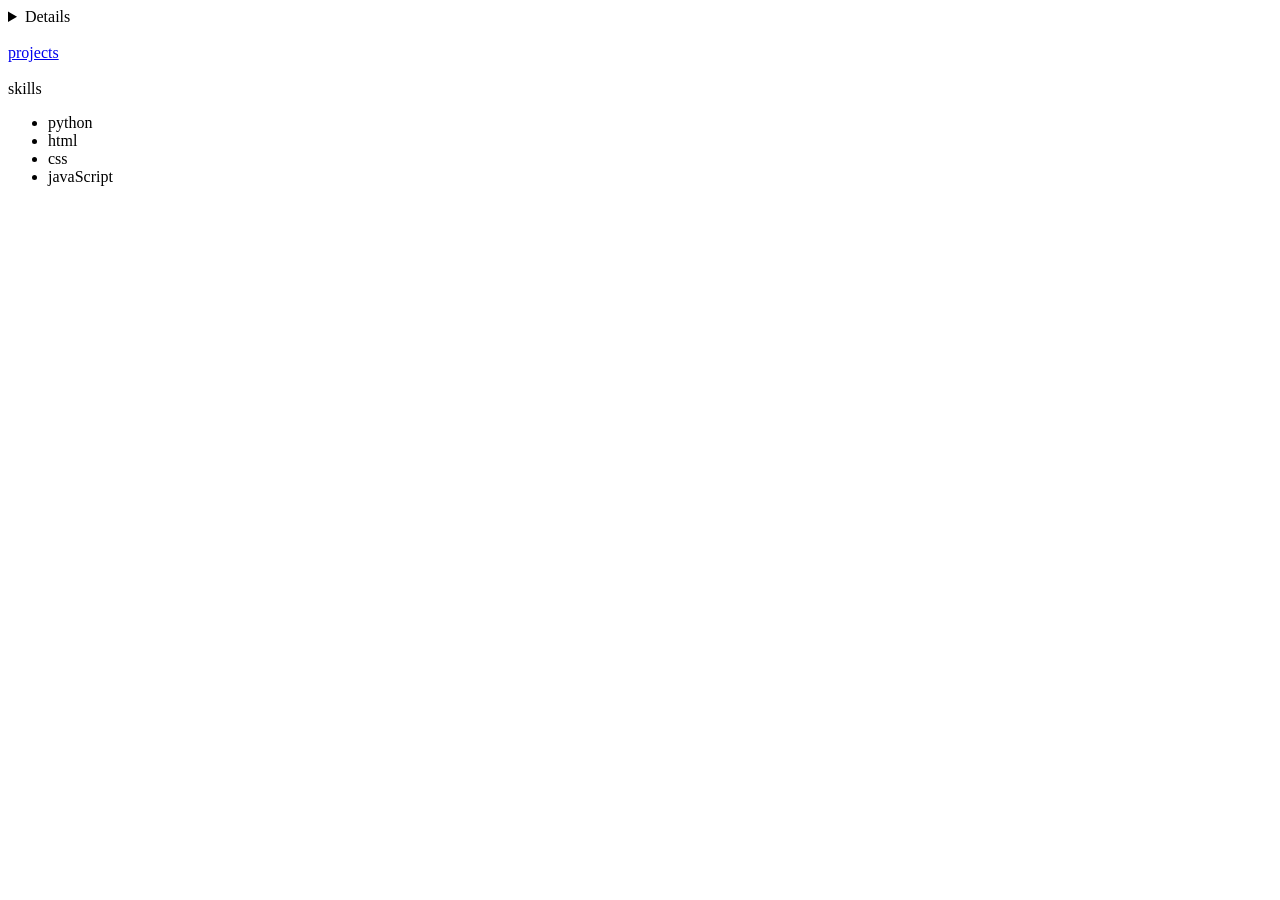
==== portfolio.html @ 4d737f56 "Day 1 HTML task" ====
<!DOCTYPE html>
<html lang="en">
<head>
    <meta charset="UTF-8">
    <meta name="viewport" content="width=device-width, initial-scale=1.0">
    <title>portfliio</title>
</head>
<body>
    <div class="name">
        <details class="name"> Hi! my name is <p>VERA LAR</p>a computer science student of university of jos plateau state Nigeria . <a href=""></a> </details>
    </div>
    <br> 
     <section class="project">
       <a href="#"> projects</a> 

     </section>  
       <br> 
       <article>skills
       <ul>
            <li>python</li>
            <li>html</li>
            <li>css</li>
            <li>javaScript</li>
        </ul>
    </article>
          
   
</body>
</html>
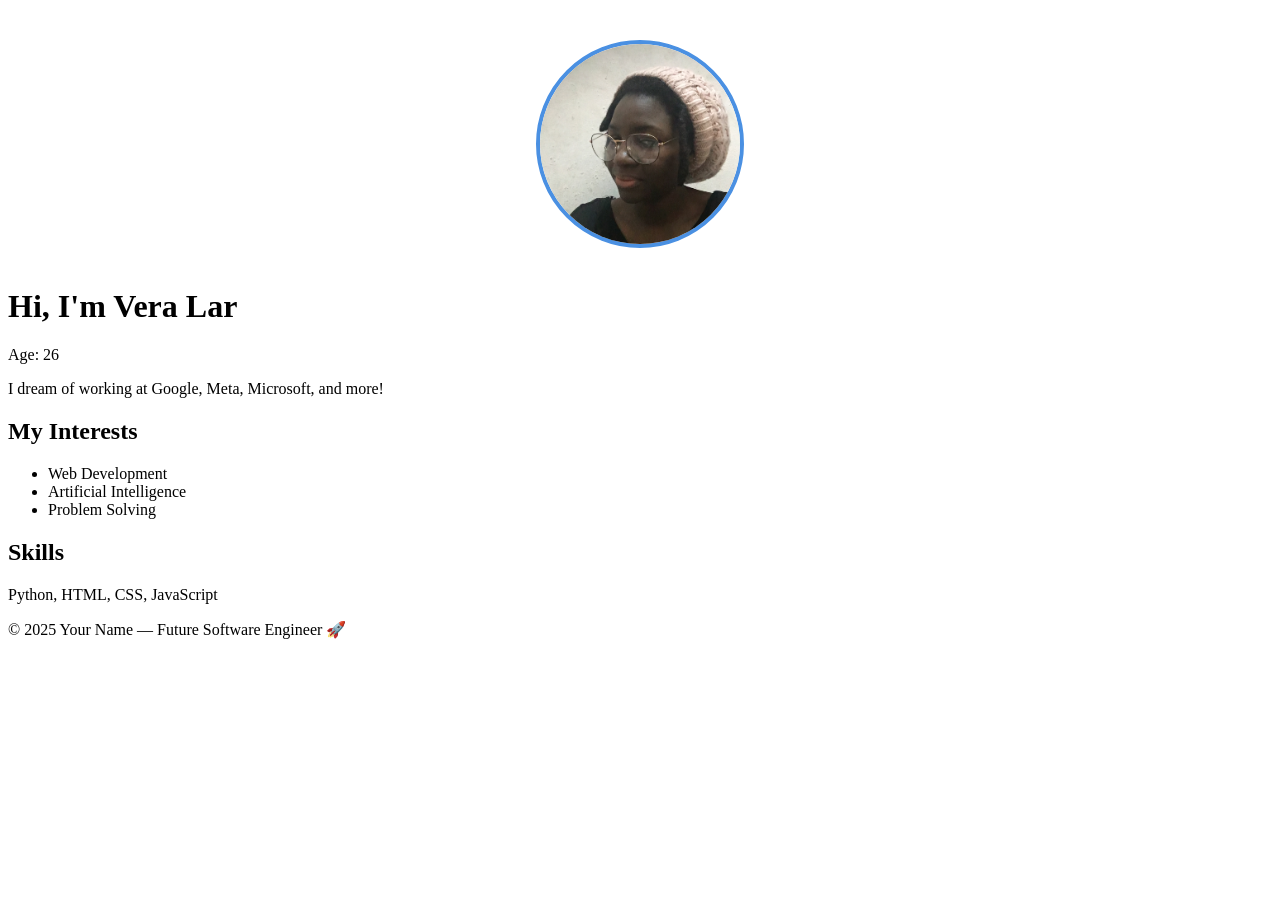
==== commit d52f361b: "Day 2 tasks completed" ====
--- a/portfolio.html
+++ b/portfolio.html
@@ -1,29 +1,50 @@
 <!DOCTYPE html>
 <html lang="en">
 <head>
-    <meta charset="UTF-8">
-    <meta name="viewport" content="width=device-width, initial-scale=1.0">
-    <title>portfliio</title>
+  <meta charset="UTF-8" />
+  <meta name="viewport" content="width=device-width, initial-scale=1.0" />
+  <title>My Portfolio</title>
+  <link rel="stylesheet" href="style.css" />
+  <style>
+    .profile-pic {
+      width: 200px;
+      height: 200px;
+      border-radius: 50%;
+      object-fit: cover;
+      display: block;
+      margin: 40px auto;
+      border: 4px solid #4a90e2;
+    }
+  </style>
 </head>
 <body>
-    <div class="name">
-        <details class="name"> Hi! my name is <p>VERA LAR</p>a computer science student of university of jos plateau state Nigeria . <a href=""></a> </details>
+  <header>
+    <div class="container">
+      <img src="vera.JPG" alt="Profile" class="profile-pic">
+      <h1>Hi, I'm Vera Lar</h1>
+      <p>Age: 26</p>
+      <p>I dream of working at Google, Meta, Microsoft, and more!</p>
     </div>
-    <br> 
-     <section class="project">
-       <a href="#"> projects</a> 
+  </header>
 
-     </section>  
-       <br> 
-       <article>skills
-       <ul>
-            <li>python</li>
-            <li>html</li>
-            <li>css</li>
-            <li>javaScript</li>
-        </ul>
-    </article>
-          
-   
+  <main>
+    <section>
+      <h2>My Interests</h2>
+      <ul>
+        <li>Web Development</li>
+        <li>Artificial Intelligence</li>
+        <li>Problem Solving</li>
+      </ul>
+    </section>
+
+    <section>
+      <h2>Skills</h2>
+      <p>Python, HTML, CSS, JavaScript</p>
+    </section>
+  </main>
+
+  <footer>
+    <p>&copy; 2025 Your Name — Future Software Engineer 🚀</p>
+  </footer>
 </body>
-</html>+</html>
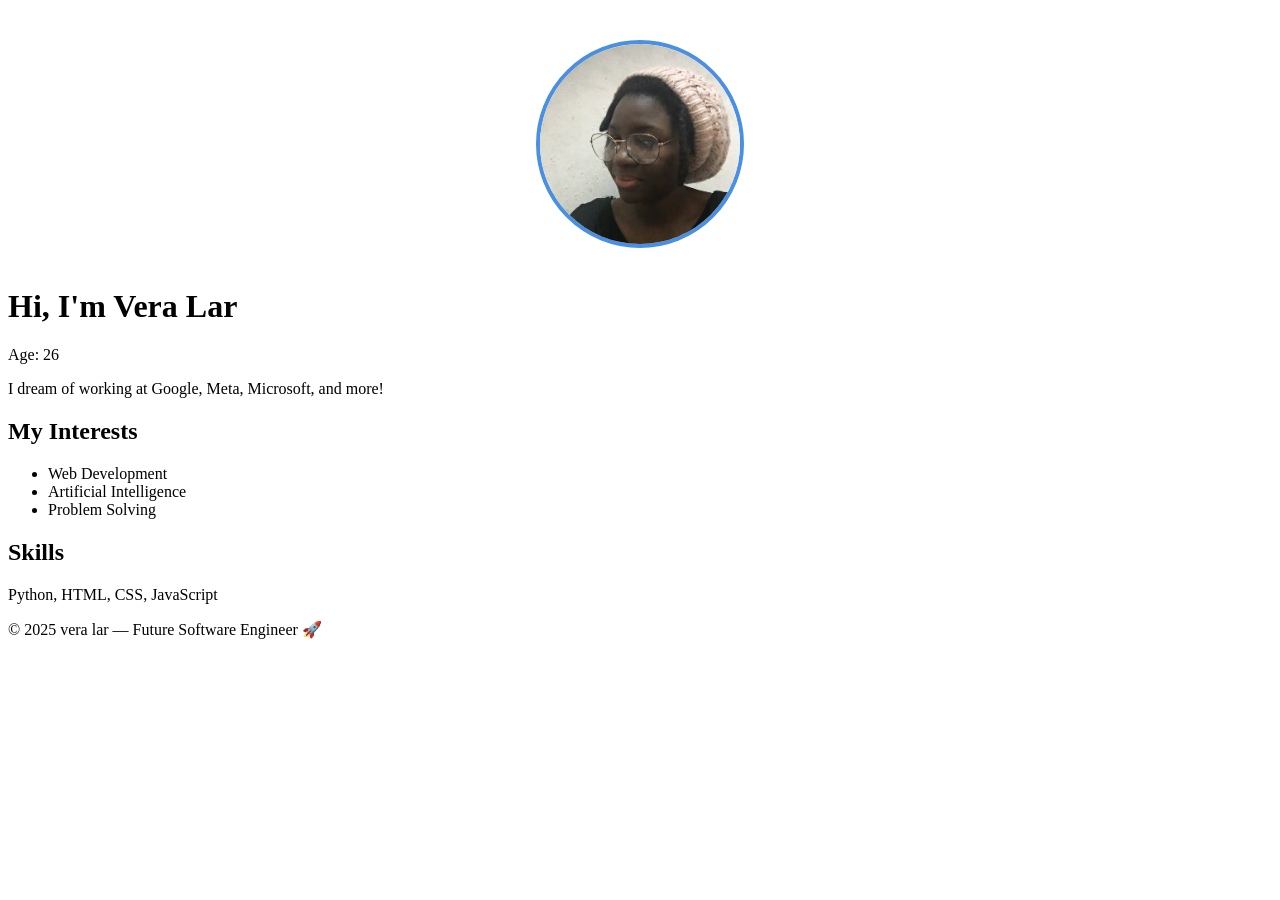
==== commit b8ee8bd8: "Day 3 completed" ====
--- a/portfolio.html
+++ b/portfolio.html
@@ -44,7 +44,7 @@
   </main>
 
   <footer>
-    <p>&copy; 2025 Your Name — Future Software Engineer 🚀</p>
+    <p>&copy; 2025 vera lar — Future Software Engineer 🚀</p>
   </footer>
 </body>
 </html>
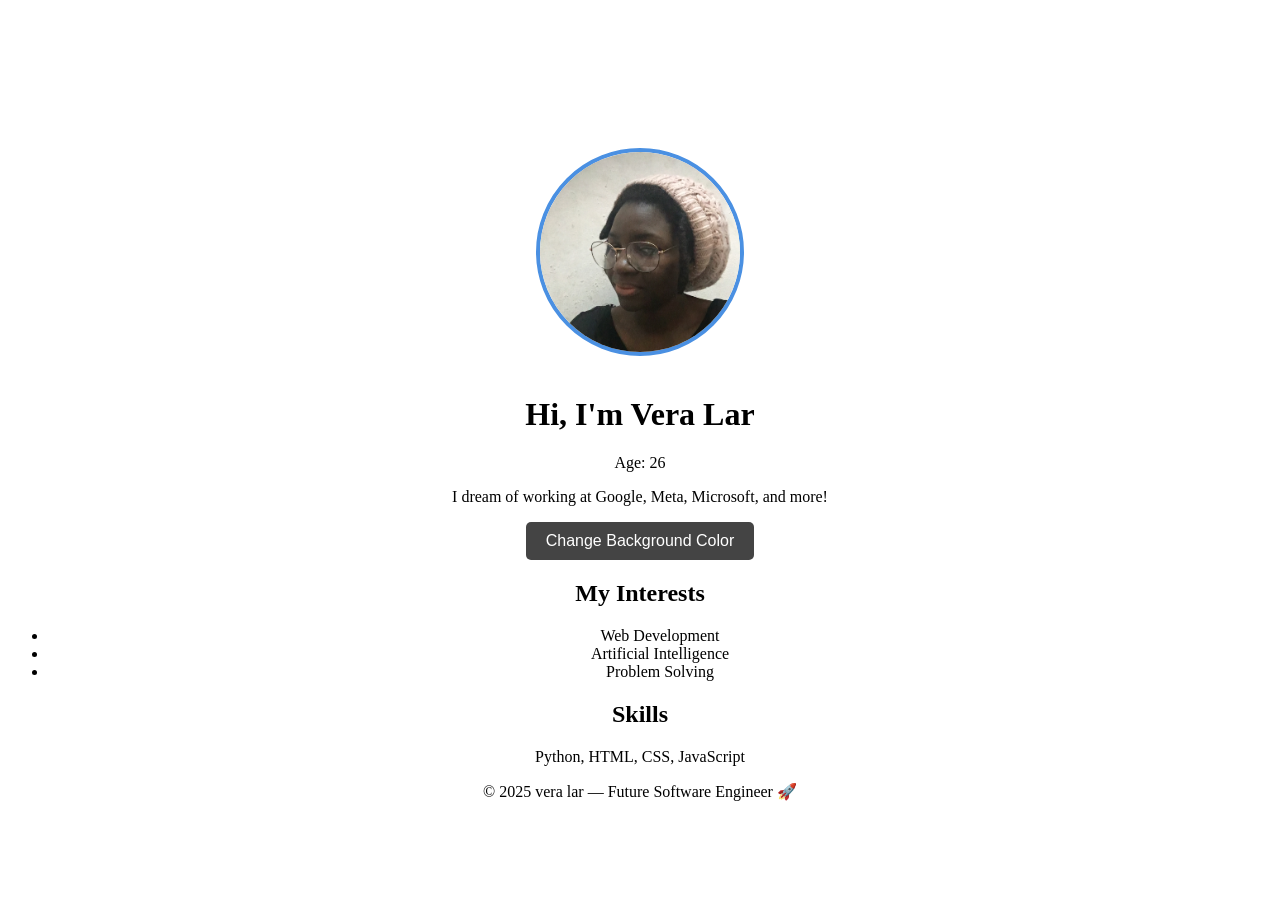
==== commit b5551a43: "day 6 completed" ====
--- a/portfolio.html
+++ b/portfolio.html
@@ -15,6 +15,21 @@
       margin: 40px auto;
       border: 4px solid #4a90e2;
     }
+      body {
+            transition: background-color 0.5s ease;
+            text-align: center;
+            padding-top: 100px;
+        }
+        button {
+            padding: 10px 20px;
+            font-size: 16px;
+            border: none;
+            background-color: #444;
+            color: white;
+            cursor: pointer;
+            border-radius: 5px;
+        }
+   
   </style>
 </head>
 <body>
@@ -26,7 +41,7 @@
       <p>I dream of working at Google, Meta, Microsoft, and more!</p>
     </div>
   </header>
-
+   <button onclick="changeBackgroundColor()">Change Background Color</button>
   <main>
     <section>
       <h2>My Interests</h2>
@@ -40,6 +55,17 @@
     <section>
       <h2>Skills</h2>
       <p>Python, HTML, CSS, JavaScript</p>
+     
+    <script>
+        function changeBackgroundColor() {
+            // Generate a random color
+            const randomColor = '#' + Math.floor(Math.random()*16777215).toString(16);
+            document.body.style.backgroundColor = randomColor;
+        }
+    </script>
+
+
+
     </section>
   </main>
 
